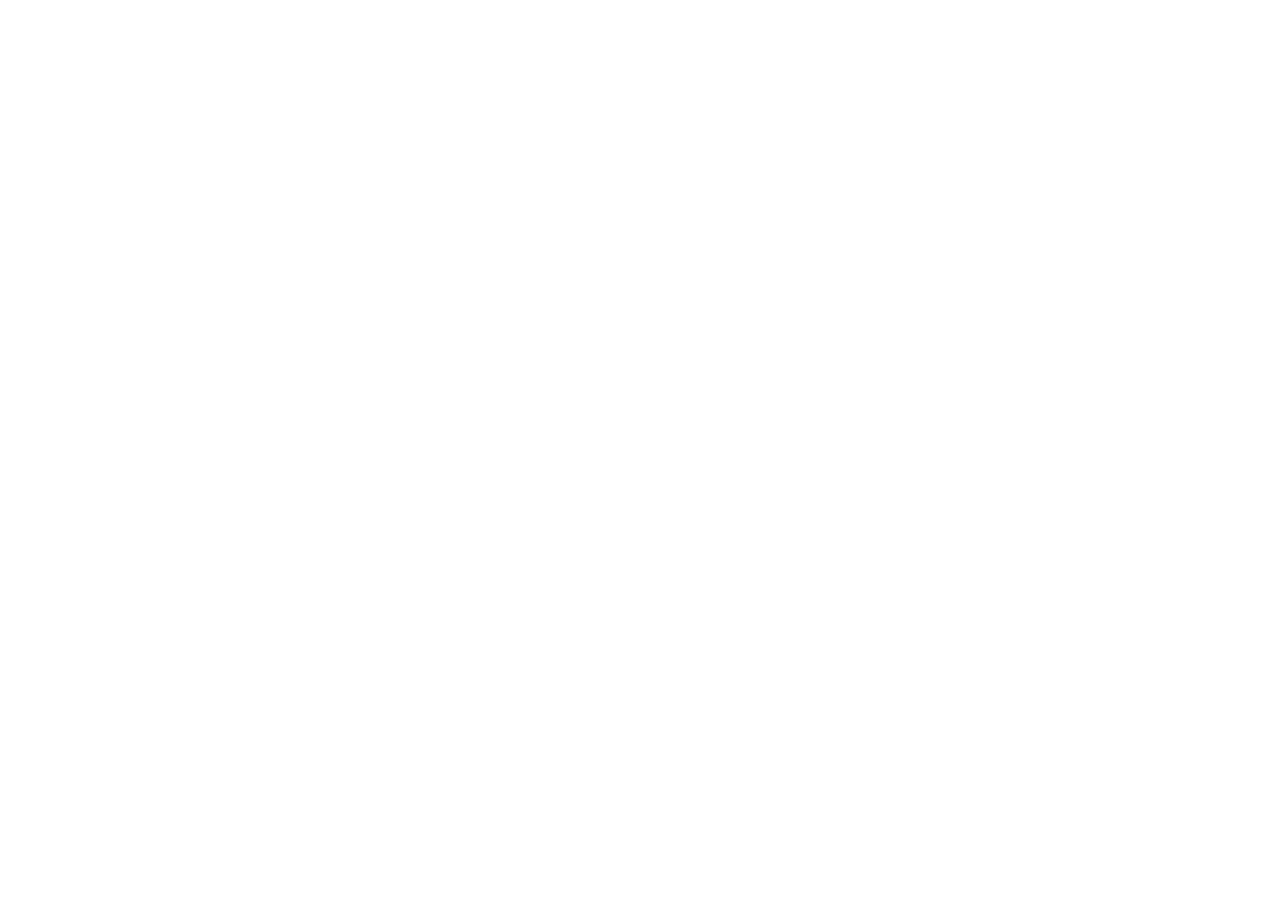
==== pages/carrito.html @ b5c1755d "agregue mas js" ====
<!DOCTYPE html>
<html lang="en">
<head>
    <meta charset="UTF-8">
    <meta http-equiv="X-UA-Compatible" content="IE=edge">
    <meta name="viewport" content="width=device-width, initial-scale=1.0">
    <title>Document</title>
    <link rel="stylesheet" href="style.css">
    <script src="../js/miarchivo.js"></script>
    <script src="../js/productos.js"></script>
</head>
<body>
    
</body>
</html>
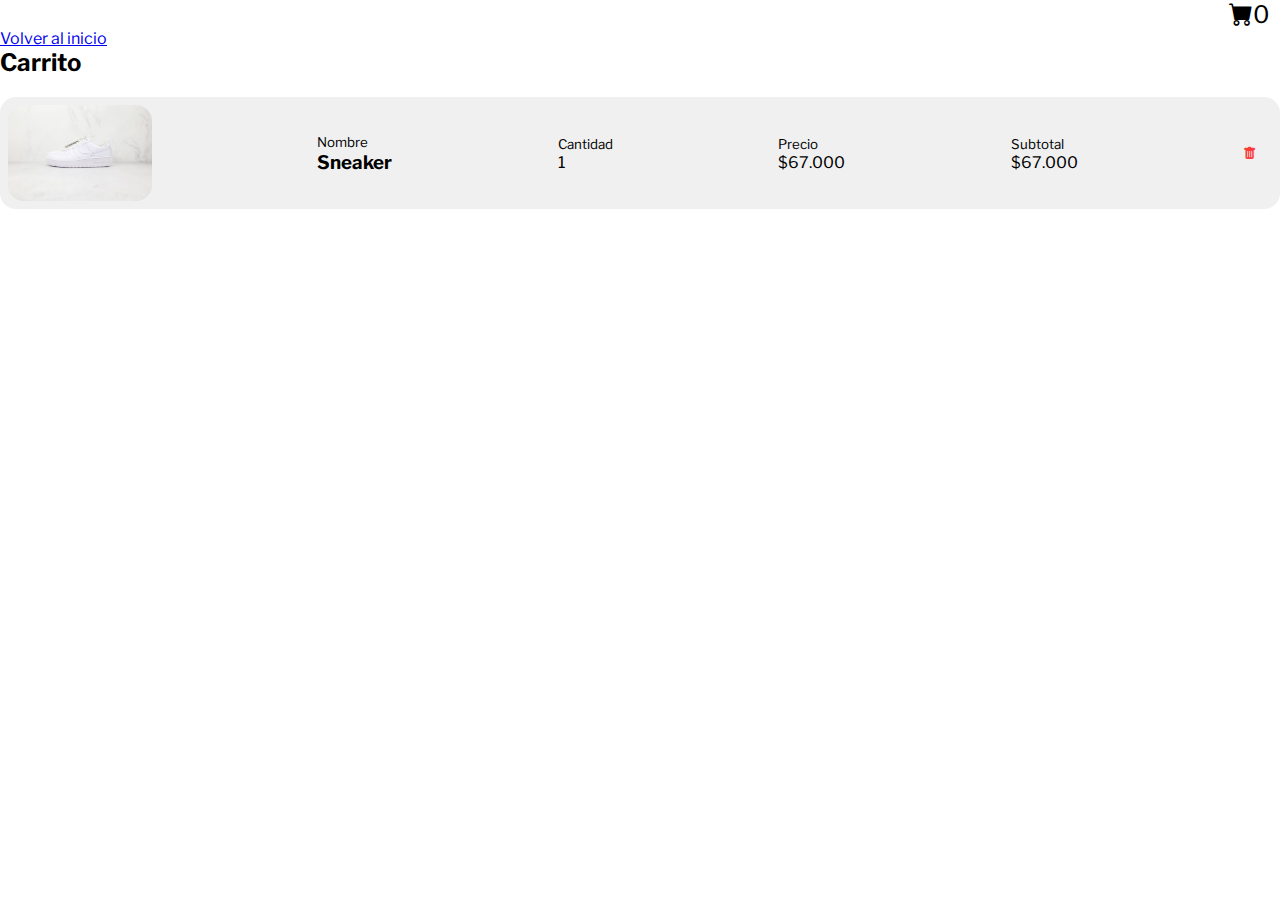
==== commit 9144df03: "listo" ====
--- a/pages/carrito.html
+++ b/pages/carrito.html
@@ -4,12 +4,118 @@
     <meta charset="UTF-8">
     <meta http-equiv="X-UA-Compatible" content="IE=edge">
     <meta name="viewport" content="width=device-width, initial-scale=1.0">
+    <link rel="stylesheet" href="https://cdn.jsdelivr.net/npm/bootstrap@4.6.2/dist/css/bootstrap.min.css" integrity="sha384-xOolHFLEh07PJGoPkLv1IbcEPTNtaed2xpHsD9ESMhqIYd0nLMwNLD69Npy4HI+N" crossorigin="anonymous">
+
+    <link rel="stylesheet" href="https://cdn.jsdelivr.net/npm/bootstrap-icons@1.10.5/font/bootstrap-icons.css">
     <title>Document</title>
-    <link rel="stylesheet" href="style.css">
-    <script src="../js/miarchivo.js"></script>
-    <script src="../js/productos.js"></script>
+    <link rel="stylesheet" href="../css/style.css">
 </head>
 <body>
     
+    <div class="carrito">
+<a class="boton-carrito" href="./pages/carrito.html"><i class="bi bi-cart-fill"></i></a><span class="numerito">0</span>
+    </div>
+
+
+
+<div class="nav"><nav aria-label="breadcrumb">
+        <ol class="breadcrumb">
+          <li class="breadcrumb-item"><a href="../index.html">Volver al inicio</a></li>
+        </ol>
+      </nav></div>
+    
+
+
+    
+
+
+
+<main>
+
+    <h2 class="titulo-principal">Carrito</h2>
+    <div class="contenedor-carrito">
+
+        <p class="carrito-vacio">Tu carrito está vacío</p>
+    </div>
+
+
+
+
+
+      <div class="carrito-productos">
+        <div class="carrito-producto">
+            <img class="carrito-producto-imagen" src="../img/air force/Air Force 1 '07 Low 'White'.jpg" alt="">
+            <div class="carrito-producto-titulo">
+                <small>Nombre</small>
+                <h3>Sneaker</h3>
+            </div>
+            <div class="carrito-producto-cantidad">
+                <small>Cantidad</small>
+                <p>1</p>
+
+            </div>
+            <div class="carrito-producto-precio">
+                <small>Precio</small>
+                <p>$67.000</p>
+            </div>
+            <div class="carrito-producto-subtotal">
+                <small>Subtotal</small>
+                <p>$67.000</p>
+            </div>
+            <button class="carrito-producto-eliminar"><i class="bi bi-trash-fill"></i></button>
+        </div>
+      </div>
+
+      <div class="carrito-productos disabled">
+        <div class="carrito-producto">
+            <img class="carrito-producto-imagen" src="../img/air force/Air Force 1 '07 Low 'White'.jpg" alt="">
+            <div class="carrito-producto-titulo">
+                <small>Nombre</small>
+                <h3>Sneaker</h3>
+            </div>
+            <div class="carrito-producto-cantidad">
+                <small>Cantidad</small>
+                <p>2</p>
+
+            </div>
+            <div class="carrito-producto-precio">
+                <small>Precio</small>
+                <p>$67.000</p>
+            </div>
+            <div class="carrito-producto-subtotal">
+                <small>Subtotal</small>
+                <p>$67.000</p>
+            </div>
+            <button class="carrito-producto-eliminar"><i class="bi bi-trash-fill"></i></button>
+        </div>
+      </div>
+
+      <div class="carrito-acciones disabled">
+          <div class="carrito-acciones-izquierda">
+            <button class="carrito-acciones-vaciar">Vaciar carrito</button>
+          </div>
+        <div class="carrito-acciones-derecha"><button class="carrito-acciones-total">
+            <p>Total:</p>
+            <p id="total">$134.000</p>
+        </button>
+        <button class="carrito-acciones-comprar">Comprar ahora</button>.
+    </button>
+    
+      </div>
+
+</main>
+
+
+
+
+
+    <script src="https://cdn.jsdelivr.net/npm/jquery@3.5.1/dist/jquery.slim.min.js" integrity="sha384-DfXdz2htPH0lsSSs5nCTpuj/zy4C+OGpamoFVy38MVBnE+IbbVYUew+OrCXaRkfj" crossorigin="anonymous"></script>
+       <script src="https://cdn.jsdelivr.net/npm/popper.js@1.16.1/dist/umd/popper.min.js" integrity="sha384-9/reFTGAW83EW2RDu2S0VKaIzap3H66lZH81PoYlFhbGU+6BZp6G7niu735Sk7lN" crossorigin="anonymous"></script>
+       <script src="https://cdn.jsdelivr.net/npm/bootstrap@4.6.2/dist/js/bootstrap.min.js" integrity="sha384-+sLIOodYLS7CIrQpBjl+C7nPvqq+FbNUBDunl/OZv93DB7Ln/533i8e/mZXLi/P+" crossorigin="anonymous"></script>
+
+
+       <script src="../js/sneakers.js"></script>
+       <script src="../js/array.js"></script>
+       <script src="../js/shop.js"></script>
 </body>
 </html>--- a/css/style.css
+++ b/css/style.css
@@ -0,0 +1,226 @@
+@import url('https://fonts.googleapis.com/css2?family=Libre+Franklin:wght@200&display=swap');
+
+* {
+    margin: 0;
+    padding: 0;
+    box-sizing: border-box;
+    font-family: 'Libre Franklin', sans-serif;
+}
+
+
+
+
+img.destacados{
+    height: 100%;
+    width: auto;
+    max-height: 170px;
+    border-radius: 10px 10px 0 0;
+}
+
+
+
+.container-items{
+   display: flex;
+}
+
+
+
+
+
+.item{
+    margin: 0px 80px 0px 50px;
+    border-radius: 10px;
+}
+
+
+
+
+.item:hover{
+    box-shadow: 0 10px 20px rgba(0, 0, 0, 0.20);
+}
+
+
+
+
+
+h4{
+    font-size: larger;
+    font-weight: bolder
+}
+
+
+
+.info-product{
+   padding: 15px 30px;
+   line-height: 2;
+   display: flex;
+   flex-direction: column;
+   gap: 10px;
+}
+
+
+
+
+
+.price{
+    font-size: 18px;
+    font-weight: 900;
+}
+
+
+
+
+
+.info-product button{
+    border: none;
+    background: none;
+    background-color: black;
+    color: white;
+    padding: 15px 10px;
+    cursor: pointer;
+}
+
+
+
+
+h1{
+
+    font-size: 50px;
+}
+
+
+
+
+strong{
+    color: red;
+}
+
+
+
+
+.carrito{
+    display: flex;
+    justify-content: flex-end;
+    font-size: 1.5rem;
+    margin-right: 10px;
+}
+
+.sneaker{
+    text-align: center;
+    font-size: 30px;
+}
+
+.boton-carrito{
+    color: black;
+}
+
+
+
+
+
+
+
+
+/* carrito */
+
+.contenedor-carrito{
+    display: flex;
+    flex-direction: column;
+}
+
+
+.carrito-vacio{
+    color: black;
+    font-weight: 800;
+    display: none;
+    font-size: larger;
+}
+
+
+.carrito-productos {
+    display: flex;
+    flex-direction: column;
+    padding-top: 20px;
+
+}
+
+.carrito-producto{
+    display: flex;
+    justify-content: space-between;
+    align-items: center;
+    background-color: rgba(128, 128, 128, 0.119);
+    padding: 0.5rem;
+    padding-right: 1.5rem;
+    border-radius: 1rem;
+}
+
+
+.carrito-producto-imagen{
+    width: 9rem;
+    border-radius: 1rem;
+}
+
+
+.carrito-producto-small{
+    font-size: 0.75rem;
+}
+
+
+.carrito-producto-eliminar{
+    border: 0;
+    background-color: transparent;
+    color: rgba(255, 0, 0, 0.76);
+    cursor: pointer;
+}
+
+
+.carrito-acciones{
+    display: flex;
+    justify-content: space-between;
+    padding-top: 1.5rem;
+}
+
+
+.carrito-acciones-vaciar{
+    border: 0;
+    background-color: rgba(128, 128, 128, 0.119);
+    padding: 1rem;
+    border-radius: 1rem;
+    color: rgba(0, 0, 0, 0.745);
+    text-transform: uppercase;
+    cursor: pointer;
+}
+
+
+.carrito-acciones-comprar{
+    border: 0;
+    background-color: rgba(128, 128, 128, 0.119);
+    padding: 1rem;
+    color: rgba(0, 0, 0, 0.745);
+    text-transform: uppercase;
+    cursor: pointer;
+    border-top-right-radius: 1rem;
+    border-bottom-right-radius: 1rem;
+}
+
+
+.carrito-acciones-total{
+    display: flex;
+    border: 0;
+    background-color: rgba(128, 128, 128, 0.119);
+    padding: 1rem;
+    color: rgba(0, 0, 0, 0.745);
+    text-transform: uppercase;
+    border-top-left-radius: 1rem;
+    border-bottom-left-radius: 1rem;
+}
+
+
+.carrito-acciones-derecha{
+    display: flex;
+}
+
+
+.disabled{
+    display: none;
+}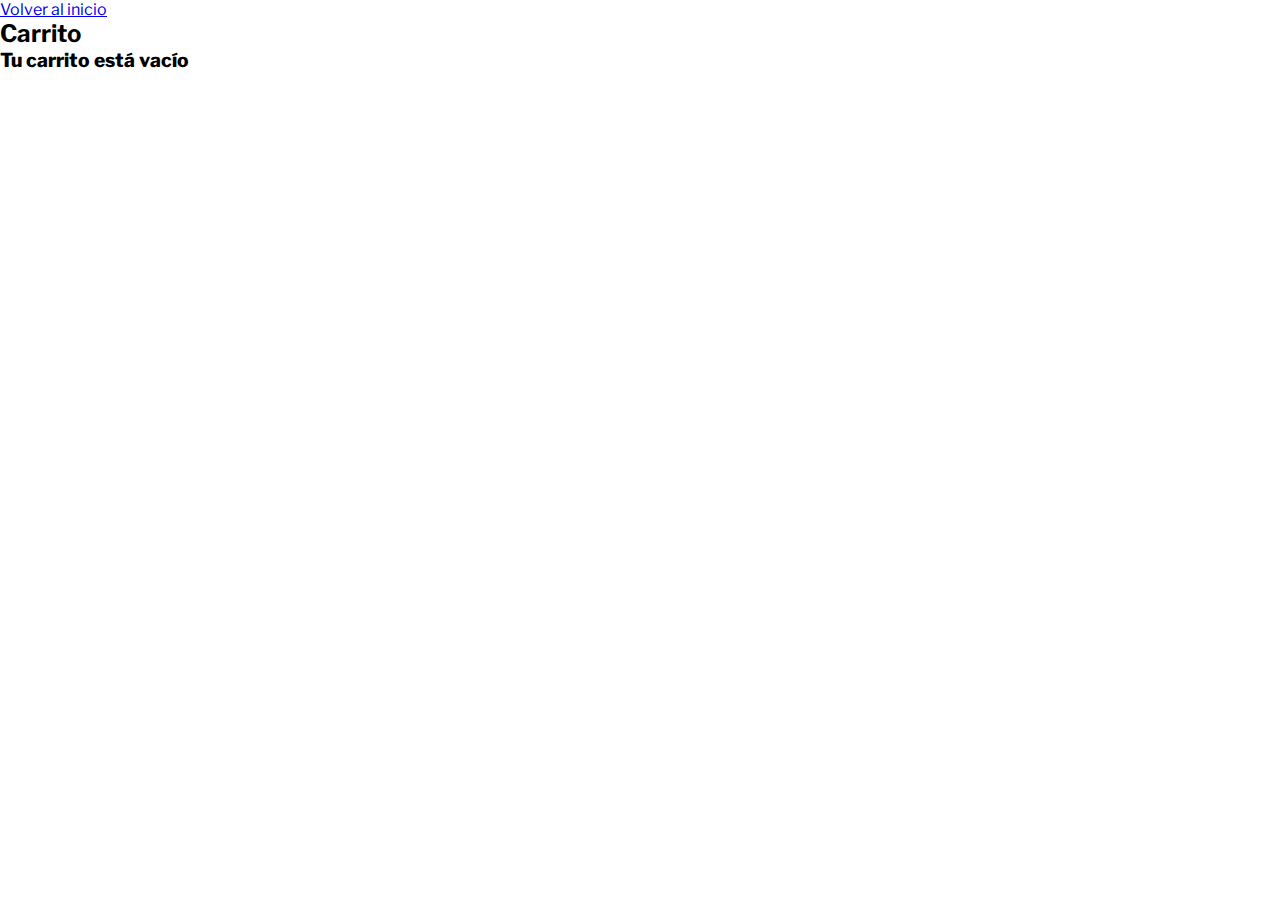
==== commit a2ef6eaf: "otro commit" ====
--- a/pages/carrito.html
+++ b/pages/carrito.html
@@ -12,10 +12,7 @@
 </head>
 <body>
     
-    <div class="carrito">
-<a class="boton-carrito" href="./pages/carrito.html"><i class="bi bi-cart-fill"></i></a><span class="numerito">0</span>
-    </div>
-
+    
 
 
 <div class="nav"><nav aria-label="breadcrumb">
@@ -42,7 +39,7 @@
 
 
 
-      <div class="carrito-productos">
+      <div class="carrito-productos disabled">
         <div class="carrito-producto">
             <img class="carrito-producto-imagen" src="../img/air force/Air Force 1 '07 Low 'White'.jpg" alt="">
             <div class="carrito-producto-titulo">
--- a/css/style.css
+++ b/css/style.css
@@ -132,7 +132,6 @@
 .carrito-vacio{
     color: black;
     font-weight: 800;
-    display: none;
     font-size: larger;
 }
 
